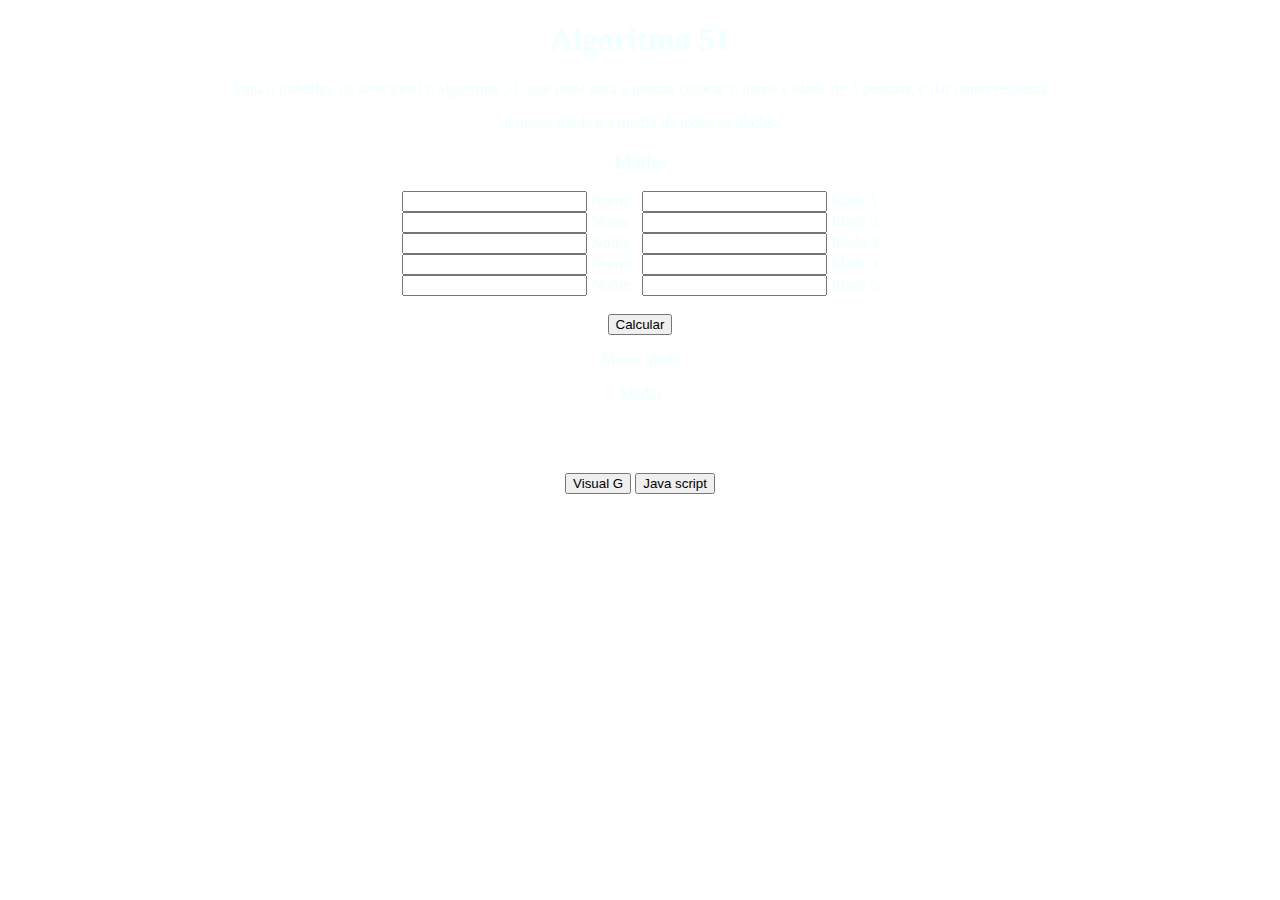
==== index.html @ e02e9c86 "Add files via upload" ====
<!DOCTYPE html>
<html lang="en">
<head>
    <link rel="stylesheet" href="style.css">
    <script src="script.js"></script>
    <meta charset="UTF-8">
    <meta http-equiv="X-UA-Compatible" content="IE=edge">
    <meta name="viewport" content="width=device-width, initial-scale=1.0">
    <title>Algoritmo 51</title>
</head>
<body>
    <h1>Algoritmo 51</h1>
    <p>Para o trabalho, eu selecionei o algortimo 51, que pede para a pessoa colocar o nome e idade de 5 pessoas, e dar como resposta</p>
    <p>a maior idade e a média de todas as idades</p>
    <h3>Idades</h3>
    <input type="text">   Nome</input> &nbsp; <input id="idade1" type="number">   Idade 1</input><br>
    <input type="text">   Nome</input> &nbsp; <input id="idade2" type="number">   Idade 2</input><br>
    <input type="text">   Nome</input> &nbsp; <input id="idade3" type="number">   Idade 3</input><br>
    <input type="text">   Nome</input> &nbsp; <input id="idade4" type="number">   Idade 4</input><br>
    <input type="text">   Nome</input> &nbsp; <input id="idade5" type="number">   Idade 5</input><br><br>
    <button onclick="maioridade()">Calcular</button><br>
    <p>Maior idade</p>   <p id="r"></p>
    <p>Média</p>    <p id="r2"></p><br><br><br>
    <button onclick="VisualG()">Visual G</button>
    <button onclick="script()">Java script</button>
</body>
</html>
<script>
    function VisualG(){
        window.location.href = "VisualG.html"
    }
    function script(){
        window.location.href = "java.html"
    }
</script>
---- style.css ----
body{
    text-align: center;
    background-size: cover;
    background-image: url(https://images4.alphacoders.com/131/1315107.jpeg);
    font-family: cursive;
    color: azure;
}
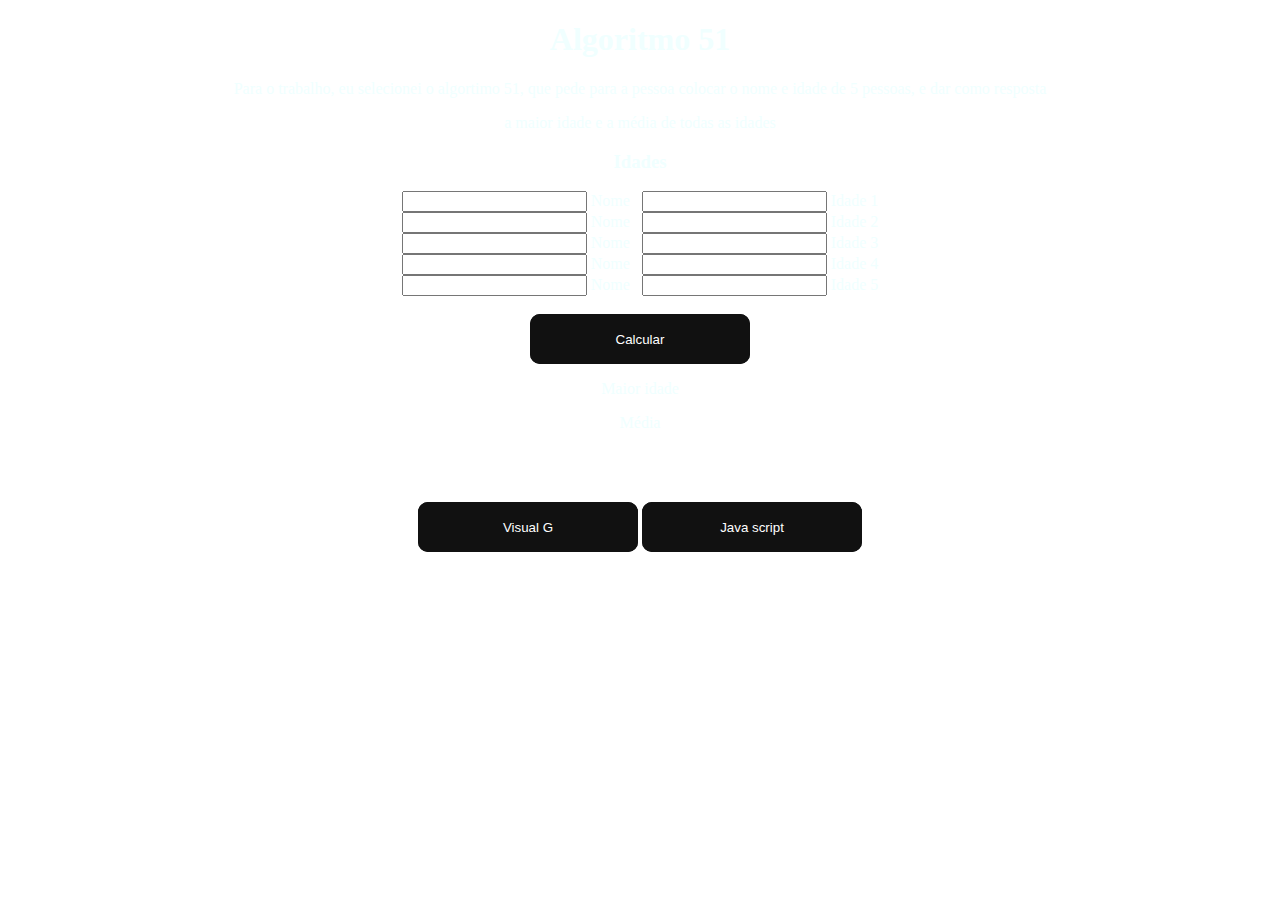
==== commit d6417016: "Botão bonito" ====
--- a/index.html
+++ b/index.html
@@ -18,11 +18,11 @@
     <input type="text">   Nome</input> &nbsp; <input id="idade3" type="number">   Idade 3</input><br>
     <input type="text">   Nome</input> &nbsp; <input id="idade4" type="number">   Idade 4</input><br>
     <input type="text">   Nome</input> &nbsp; <input id="idade5" type="number">   Idade 5</input><br><br>
-    <button onclick="maioridade()">Calcular</button><br>
+    <button class="glow-on-hover" type= "button" onclick="maioridade()">Calcular</button><br>
     <p>Maior idade</p>   <p id="r"></p>
     <p>Média</p>    <p id="r2"></p><br><br><br>
-    <button onclick="VisualG()">Visual G</button>
-    <button onclick="script()">Java script</button>
+    <button class="glow-on-hover" type= "button" onclick="VisualG()">Visual G</button>
+    <button class="glow-on-hover" type= "button" onclick="script()">Java script</button>
 </body>
 </html>
 <script>
--- a/style.css
+++ b/style.css
@@ -4,4 +4,63 @@
     background-image: url(https://images4.alphacoders.com/131/1315107.jpeg);
     font-family: cursive;
     color: azure;
+}
+.glow-on-hover {
+    width: 220px;
+    height: 50px;
+    border: none;
+    outline: none;
+    color: #fff;
+    background: #111;
+    cursor: pointer;
+    position: relative;
+    z-index: 0;
+    border-radius: 10px;
+}
+
+.glow-on-hover:before {
+    content: '';
+    background: linear-gradient(45deg, #ff0000, #ff7300, #fffb00, #48ff00, #00ffd5, #002bff, #7a00ff, #ff00c8, #ff0000);
+    position: absolute;
+    top: -2px;
+    left:-2px;
+    background-size: 400%;
+    z-index: -1;
+    filter: blur(5px);
+    width: calc(100% + 4px);
+    height: calc(100% + 4px);
+    animation: glowing 20s linear infinite;
+    opacity: 0;
+    transition: opacity .3s ease-in-out;
+    border-radius: 10px;
+}
+
+.glow-on-hover:active {
+    color: #000
+}
+
+.glow-on-hover:active:after {
+    background: transparent;
+}
+
+.glow-on-hover:hover:before {
+    opacity: 1;
+}
+
+.glow-on-hover:after {
+    z-index: -1;
+    content: '';
+    position: absolute;
+    width: 100%;
+    height: 100%;
+    background: #111;
+    left: 0;
+    top: 0;
+    border-radius: 10px;
+}
+
+@keyframes glowing {
+    0% { background-position: 0 0; }
+    50% { background-position: 400% 0; }
+    100% { background-position: 0 0; }
 }